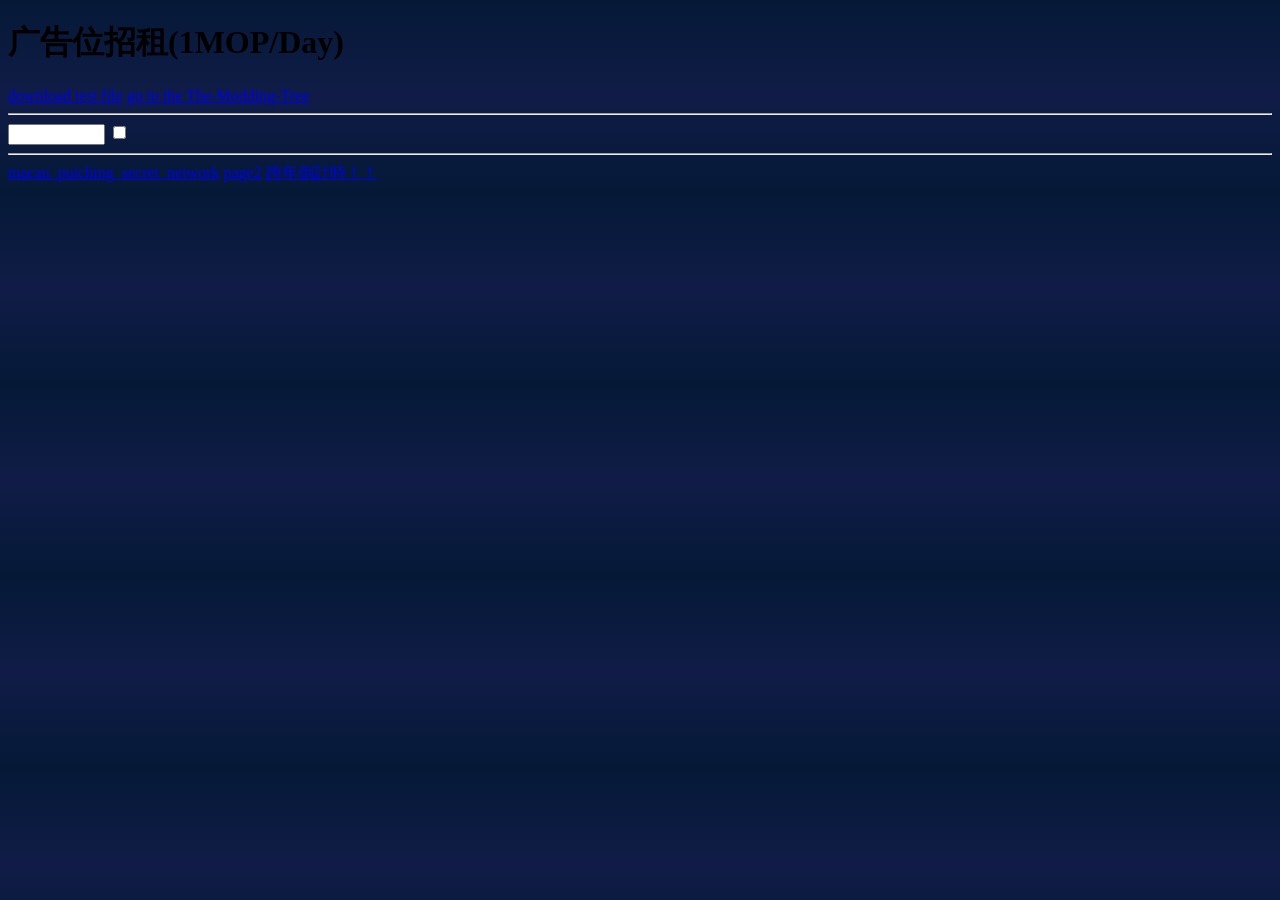
==== index.html @ 634e8f2c "Changes" ====
<!DOCTYPE html>
<html>
    <head>
        <meta charset="utf-8">
        <style>body {
            background-image:linear-gradient(to bottom,#051937, #101c47,#051937) 
        }
        button {
            border-radius: 54px;
            background: linear-gradient(145deg, #d38e8e, #faa9a9);
            box-shadow:  27px 27px 64px #a87272,-27px -27px 64px #ffcaca;
            
        }
        </style>
            <title>hydrogenated233</title>
    </head>
    <body>
    <h1>广告位招租(1MOP/Day)</h1>
    <a href="大数入门.rar" download="test.rar">download test file</a> 
    <a href="https://hydrogenated233.github.io/The-Modding-Tree/" >go to the The-Modding-Tree</a>
    <hr>
    <input type="password" id="test" name="test" required
       minlength="0"  size="10">
       <input type="checkbox" size="100"></input>
       <hr>
       <a href="macau_puiching_secret_network\index.html">macau_puiching_secret_network</a>
    <a href="1.html">page2</a>
    <a href="跨年倒計時！！.html">跨年倒計時！！</a>
    <a href="大数入门.pdf" download="大数入门.pdf"></a>
    </body>
</html>
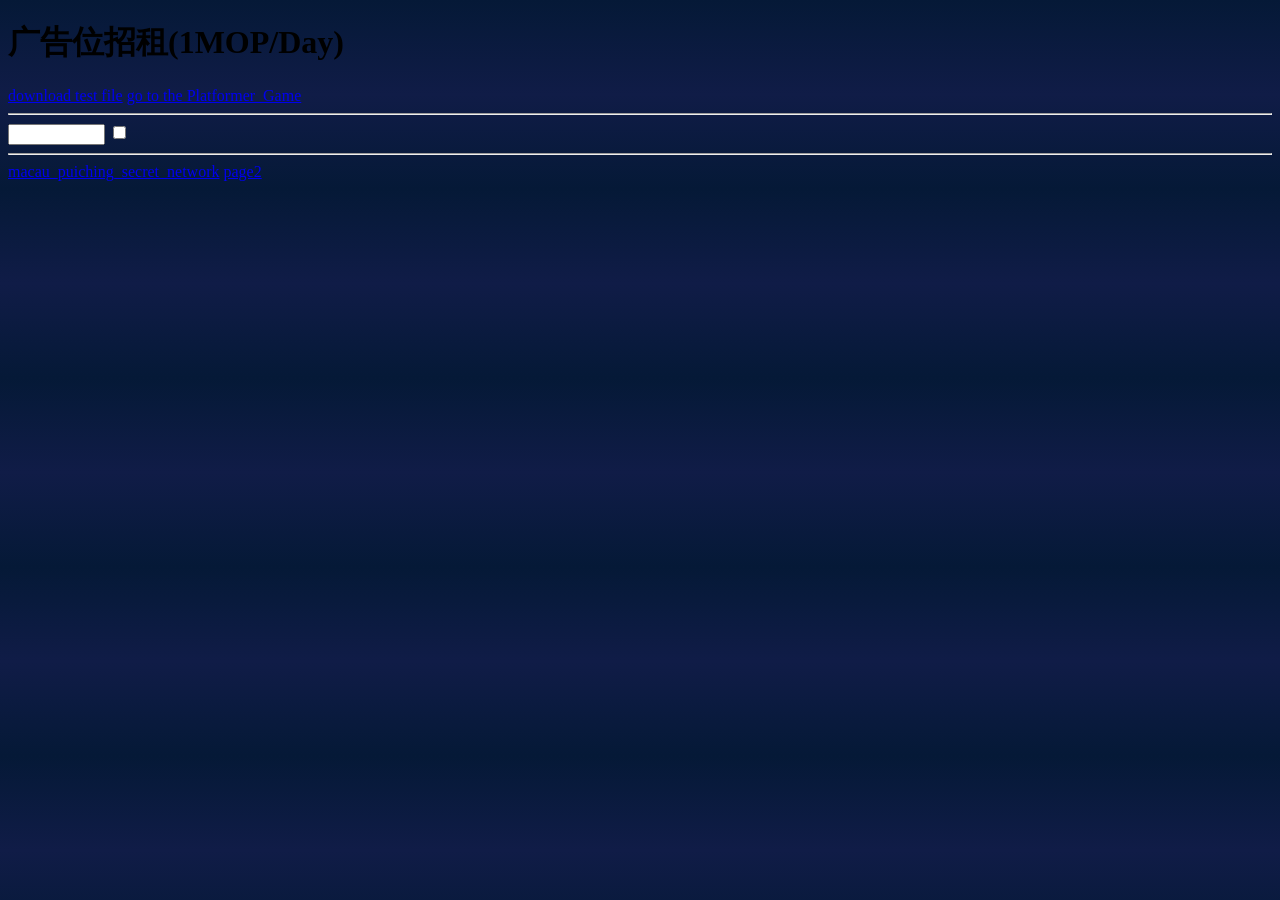
==== commit c6c41281: "12 3456789" ====
--- a/index.html
+++ b/index.html
@@ -17,7 +17,7 @@
     <body>
     <h1>广告位招租(1MOP/Day)</h1>
     <a href="大数入门.rar" download="test.rar">download test file</a> 
-    <a href="https://hydrogenated233.github.io/The-Modding-Tree/" >go to the The-Modding-Tree</a>
+    <a href="https://hydrogenated233.github.io/Platformer_Game" >go to the Platformer_Game</a>
     <hr>
     <input type="password" id="test" name="test" required
        minlength="0"  size="10">
@@ -25,7 +25,6 @@
        <hr>
        <a href="macau_puiching_secret_network\index.html">macau_puiching_secret_network</a>
     <a href="1.html">page2</a>
-    <a href="跨年倒計時！！.html">跨年倒計時！！</a>
     <a href="大数入门.pdf" download="大数入门.pdf"></a>
     </body>
 </html>
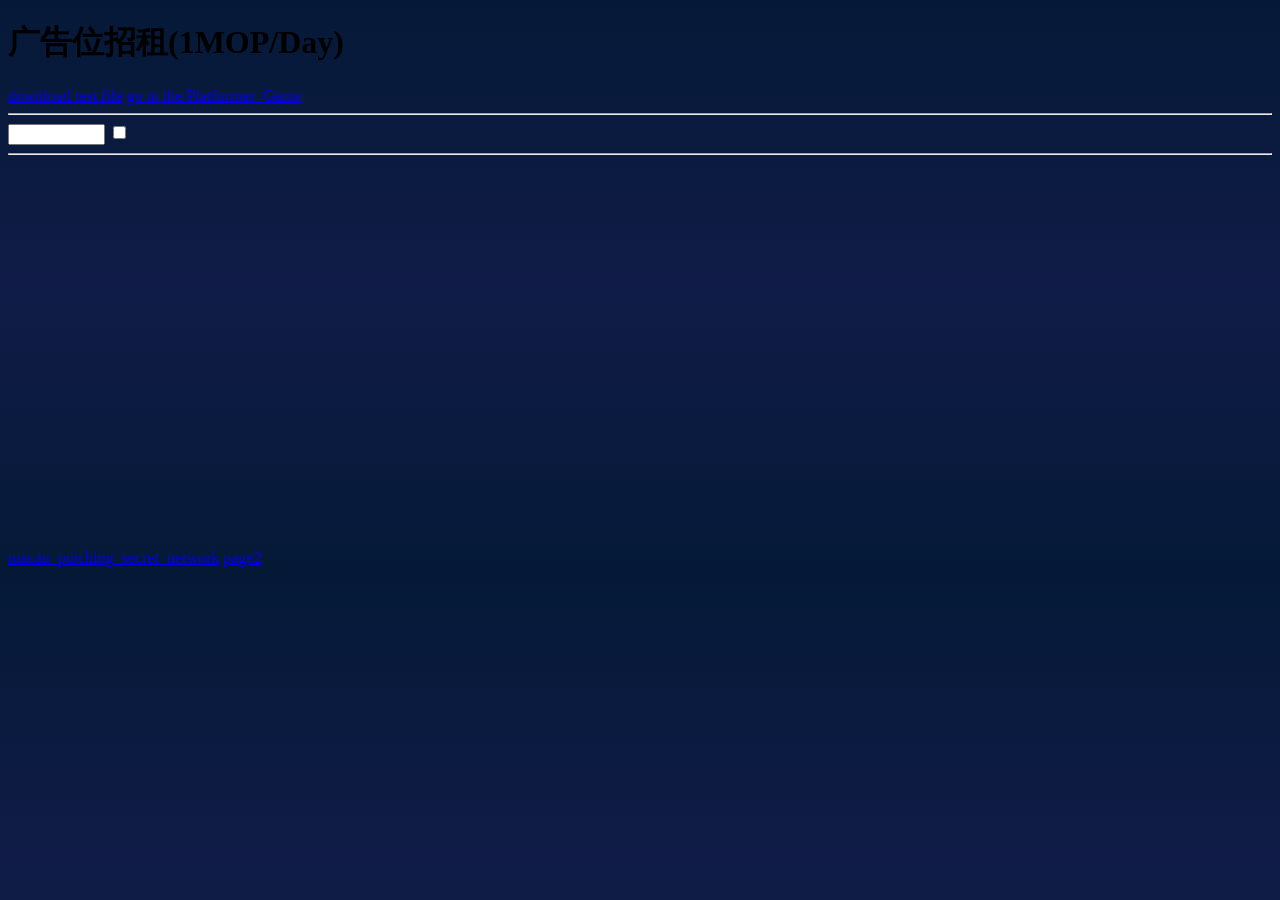
==== commit c2dcdae2: "Update index.html" ====
--- a/index.html
+++ b/index.html
@@ -19,12 +19,21 @@
     <a href="大数入门.rar" download="test.rar">download test file</a> 
     <a href="https://hydrogenated233.github.io/Platformer_Game" >go to the Platformer_Game</a>
     <hr>
-    <input type="password" id="test" name="test" required
-       minlength="0"  size="10">
+    <input type="password" id="test" name="test" required minlength="0"  size="10">
        <input type="checkbox" size="100"></input>
        <hr>
        <a href="macau_puiching_secret_network\index.html">macau_puiching_secret_network</a>
     <a href="1.html">page2</a>
+    <iframe
+      width="600px"
+      height="400px"
+      src="https://www.ccw.site/embed?id=650acea4af17b2402af95887&type=player"
+      title="Platformer game - 创作者_236510902 - 共创世界(ccw.site) - Scratch、游戏、动画、漫画、小说、编程创作社区"
+      frameBorder="0"
+      allow="accelerometer; autoplay; clipboard-write; encrypted-media; gyroscope; picture-in-picture; web-share"
+      allowFullScreen
+      scrolling="no"
+    ></iframe>
     <a href="大数入门.pdf" download="大数入门.pdf"></a>
     </body>
 </html>
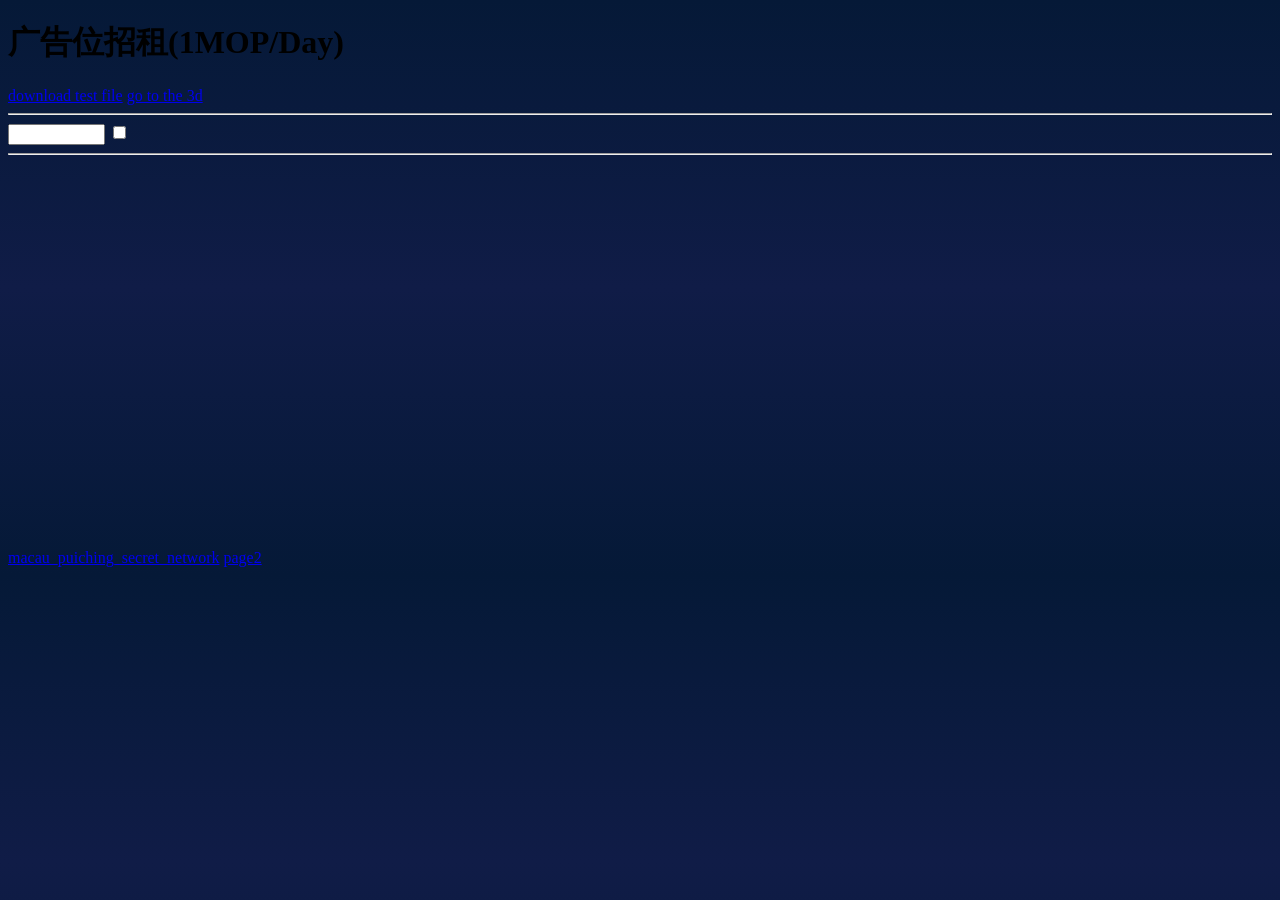
==== commit b948f756: "Changes" ====
--- a/index.html
+++ b/index.html
@@ -17,7 +17,7 @@
     <body>
     <h1>广告位招租(1MOP/Day)</h1>
     <a href="大数入门.rar" download="test.rar">download test file</a> 
-    <a href="https://hydrogenated233.github.io/Platformer_Game" >go to the Platformer_Game</a>
+    <a href="https://hydrogenated233.github.io/3D++" >go to the 3d</a>
     <hr>
     <input type="password" id="test" name="test" required minlength="0"  size="10">
        <input type="checkbox" size="100"></input>
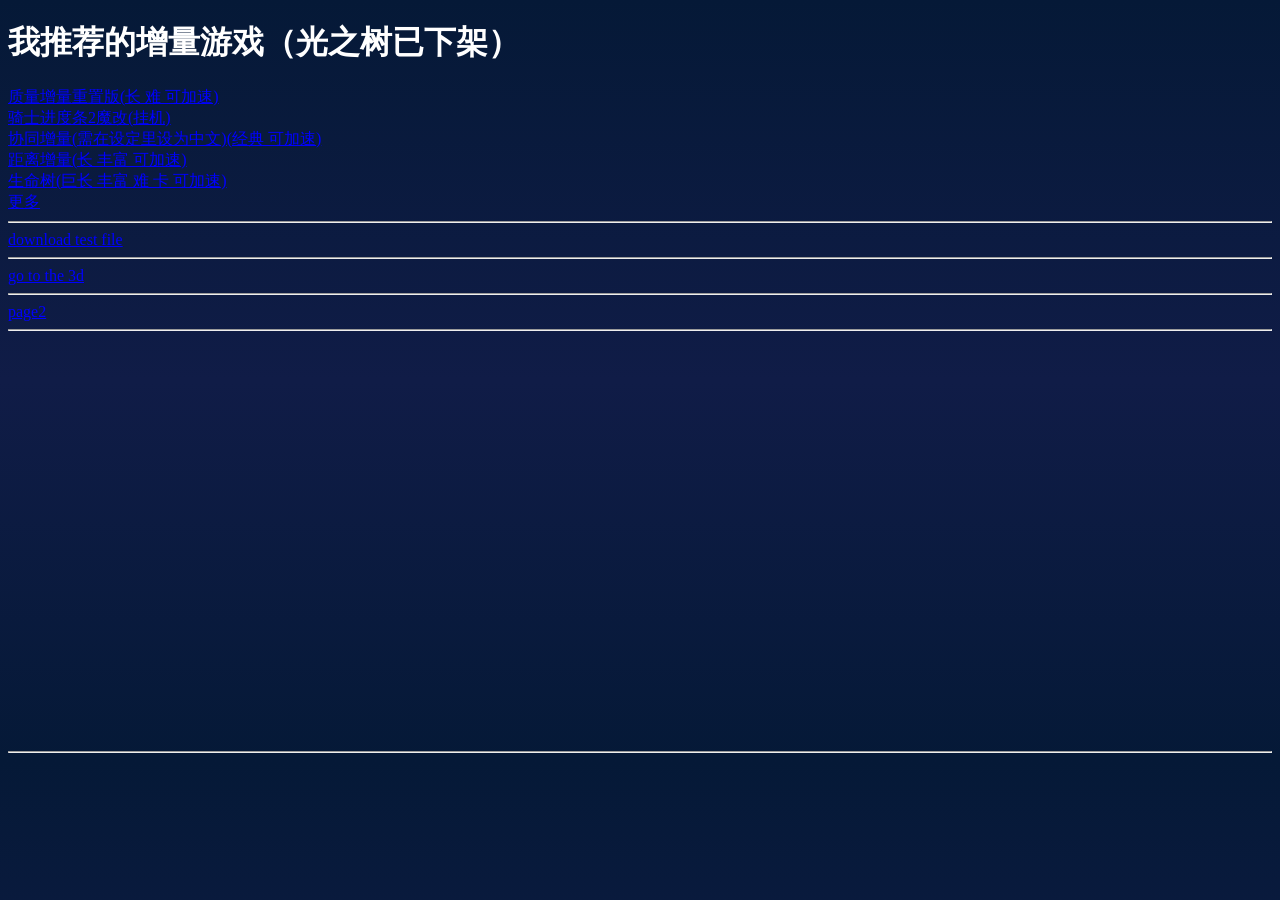
==== commit 7dca1689: "Changes" ====
--- a/index.html
+++ b/index.html
@@ -9,21 +9,29 @@
             border-radius: 54px;
             background: linear-gradient(145deg, #d38e8e, #faa9a9);
             box-shadow:  27px 27px 64px #a87272,-27px -27px 64px #ffcaca;
-            
         }
+        a{ color:#00F}
+        a:hover{ color:#F00}
+        h1{ color:#FFF}
         </style>
             <title>hydrogenated233</title>
     </head>
     <body>
-    <h1>广告位招租(1MOP/Day)</h1>
-    <a href="大数入门.rar" download="test.rar">download test file</a> 
+    <h1> 我推荐的增量游戏（光之树已下架） </h1>
+
+    <a href="https://g8hh.github.io/incremental-mass-rewritten/">质量增量重置版(长 难 可加速)</a><br>
+    <a href="https://gityxs.github.io/progress-knight2-mod/">骑士进度条2魔改(挂机)</a><br>
+    <a href="https://synergism.cc/">协同增量(需在设定里设为中文)(经典 可加速)</a><br>
+    <a href="https://g8hh.github.io/distance-incremental/main.html">距离增量(长 丰富 可加速)</a><br>
+    <a href="https://g8hh.github.io/the-tree-of-life/">生命树(巨长 丰富 难 卡 可加速)</a><br>
+    <a href="//gityx.com/index.html">更多</a>
+    <hr>
+    <a href="大数入门.rar" download="test.rar">download test file</a>
+    <hr>
     <a href="https://hydrogenated233.github.io/3D++" >go to the 3d</a>
     <hr>
-    <input type="password" id="test" name="test" required minlength="0"  size="10">
-       <input type="checkbox" size="100"></input>
-       <hr>
-       <a href="macau_puiching_secret_network\index.html">macau_puiching_secret_network</a>
     <a href="1.html">page2</a>
+    <hr>
     <iframe
       width="600px"
       height="400px"
@@ -34,6 +42,7 @@
       allowFullScreen
       scrolling="no"
     ></iframe>
+    <hr>
     <a href="大数入门.pdf" download="大数入门.pdf"></a>
     </body>
 </html>
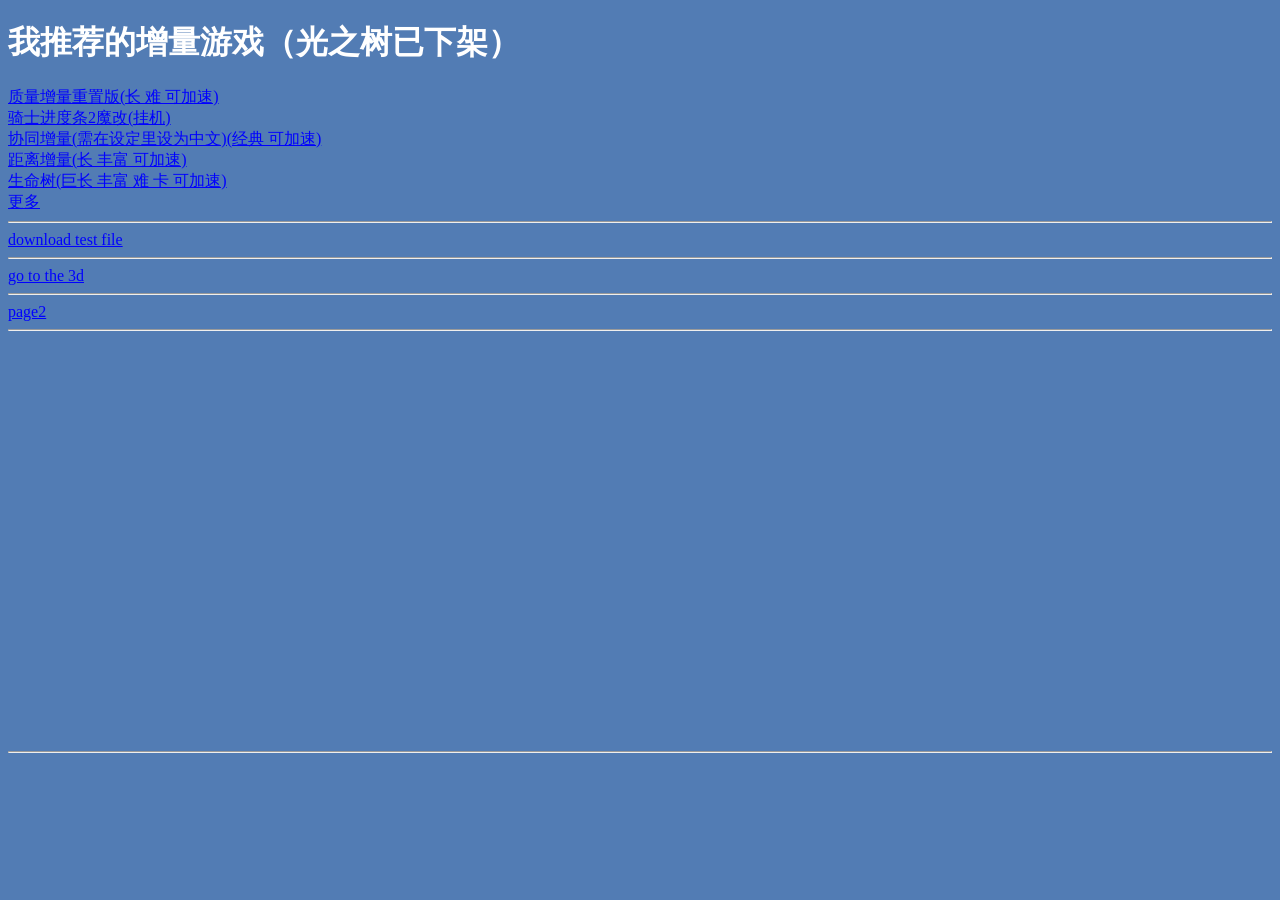
==== commit beb52981: "changes" ====
--- a/index.html
+++ b/index.html
@@ -2,14 +2,8 @@
 <html>
     <head>
         <meta charset="utf-8">
-        <style>body {
-            background-image:linear-gradient(to bottom,#051937, #101c47,#051937) 
-        }
-        button {
-            border-radius: 54px;
-            background: linear-gradient(145deg, #d38e8e, #faa9a9);
-            box-shadow:  27px 27px 64px #a87272,-27px -27px 64px #ffcaca;
-        }
+        <style>
+        @import url(style.css);
         a{ color:#00F}
         a:hover{ color:#F00}
         h1{ color:#FFF}
@@ -44,5 +38,6 @@
     ></iframe>
     <hr>
     <a href="大数入门.pdf" download="大数入门.pdf"></a>
+    <a href="P5Aweb/index.html"></a>
     </body>
 </html>
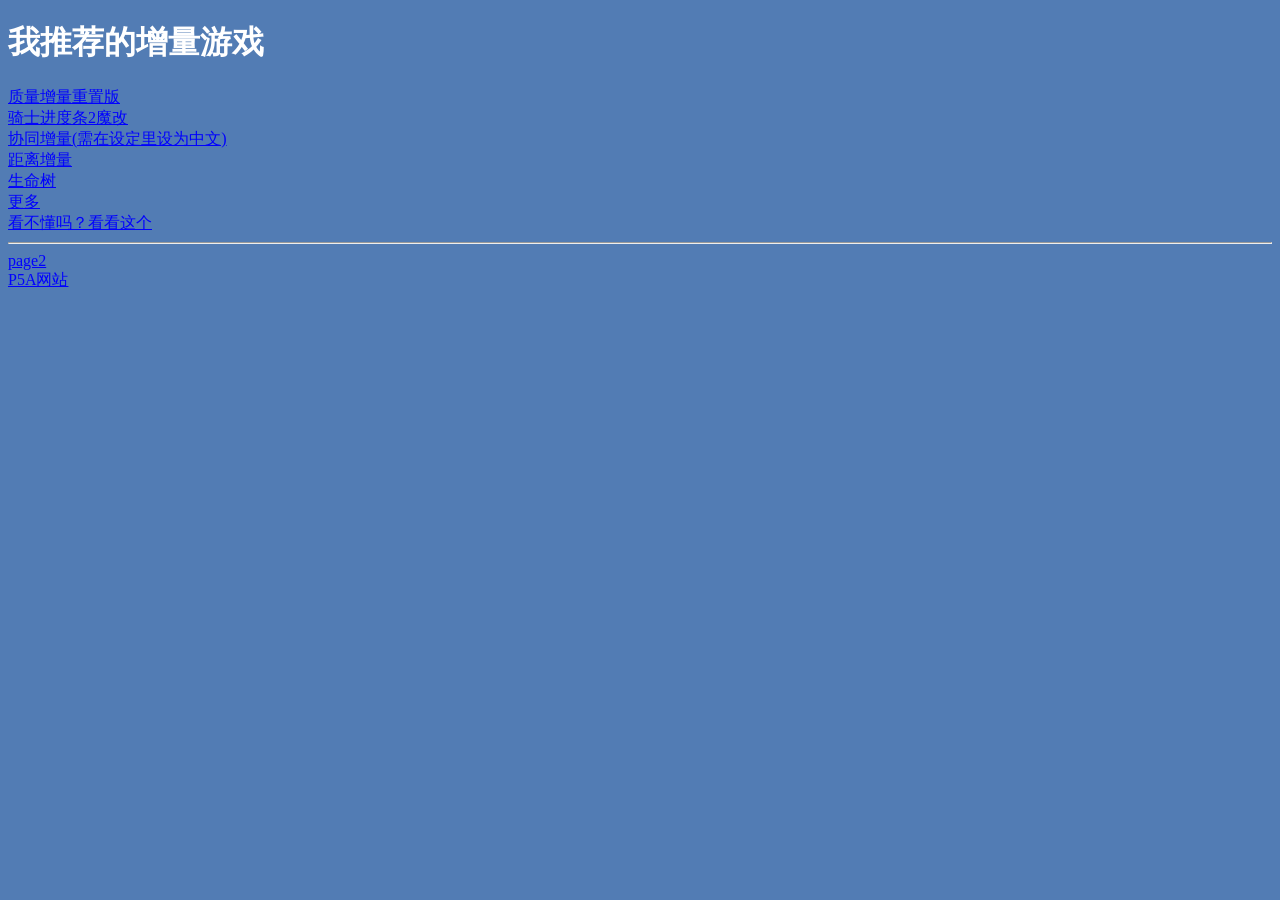
==== commit 99f4d01c: "Update index.html" ====
--- a/index.html
+++ b/index.html
@@ -1,43 +1,27 @@
-<!DOCTYPE html>
-<html>
-    <head>
-        <meta charset="utf-8">
-        <style>
-        @import url(style.css);
-        a{ color:#00F}
-        a:hover{ color:#F00}
-        h1{ color:#FFF}
-        </style>
-            <title>hydrogenated233</title>
-    </head>
-    <body>
-    <h1> 我推荐的增量游戏（光之树已下架） </h1>
-
-    <a href="https://g8hh.github.io/incremental-mass-rewritten/">质量增量重置版(长 难 可加速)</a><br>
-    <a href="https://gityxs.github.io/progress-knight2-mod/">骑士进度条2魔改(挂机)</a><br>
-    <a href="https://synergism.cc/">协同增量(需在设定里设为中文)(经典 可加速)</a><br>
-    <a href="https://g8hh.github.io/distance-incremental/main.html">距离增量(长 丰富 可加速)</a><br>
-    <a href="https://g8hh.github.io/the-tree-of-life/">生命树(巨长 丰富 难 卡 可加速)</a><br>
-    <a href="//gityx.com/index.html">更多</a>
-    <hr>
-    <a href="大数入门.rar" download="test.rar">download test file</a>
-    <hr>
-    <a href="https://hydrogenated233.github.io/3D++" >go to the 3d</a>
-    <hr>
-    <a href="1.html">page2</a>
-    <hr>
-    <iframe
-      width="600px"
-      height="400px"
-      src="https://www.ccw.site/embed?id=650acea4af17b2402af95887&type=player"
-      title="Platformer game - 创作者_236510902 - 共创世界(ccw.site) - Scratch、游戏、动画、漫画、小说、编程创作社区"
-      frameBorder="0"
-      allow="accelerometer; autoplay; clipboard-write; encrypted-media; gyroscope; picture-in-picture; web-share"
-      allowFullScreen
-      scrolling="no"
-    ></iframe>
-    <hr>
-    <a href="大数入门.pdf" download="大数入门.pdf"></a>
-    <a href="P5Aweb/index.html"></a>
-    </body>
-</html>
+<!DOCTYPE html>
+<html>
+    <head>
+        <meta charset="utf-8">
+        <style>
+        @import url(style.css);
+        a{ color:#00F}
+        a:hover{ color:#F00}
+        h1{ color:#FFF}
+        </style>
+            <title>hydrogenated233</title>
+    </head>
+    <body>
+    <h1> 我推荐的增量游戏</h1>
+
+    <a href="https://g8hh.github.io/incremental-mass-rewritten/">质量增量重置版</a><br>
+    <a href="https://gityxs.github.io/progress-knight2-mod/">骑士进度条2魔改</a><br>
+    <a href="https://synergism.cc/">协同增量(需在设定里设为中文)</a><br>
+    <a href="https://g8hh.github.io/distance-incremental/main.html">距离增量</a><br>
+    <a href="https://g8hh.github.io/the-tree-of-life/">生命树</a><br>
+    <a href="https://gityx.com/index.html">更多</a><br>
+    <a href="test.rar" download="大数入门.rar">看不懂吗？看看这个</a><br>
+    <hr> 
+    <a href="1.html">page2</a><br>
+    <a href="P5Aweb/index.html">P5A网站</a><br>
+    </body>
+</html>
